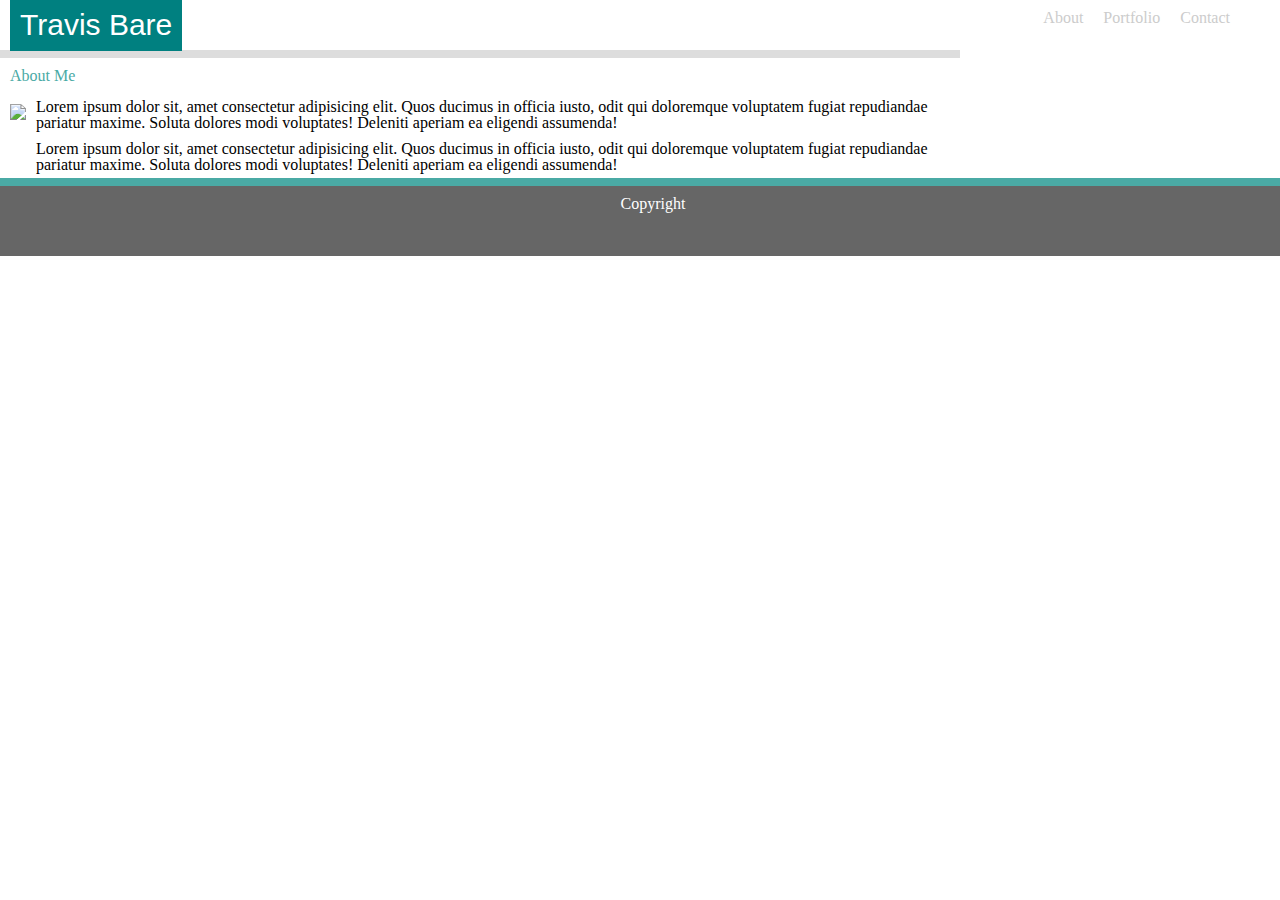
==== index.html @ 38b26d6e "initial file creation" ====
<!DOCTYPE html>
<html lang="en">
<head>
    <meta charset="UTF-8">
    <meta name="viewport" content="width=device-width, initial-scale=1.0">
    <meta http-equiv="X-UA-Compatible" content="ie=edge">
    <title>Travis Bare| Portfolio</title>
    <link rel="stylesheet" href="assets/css/reset.css">
    <link rel="stylesheet" href="assets/css/style.css">
</head>
<body>
    <header class="header">

        <div class="yourname">
            Travis Bare
        </div>

        <nav class="nav">
            <ul>
                <li>About</li>
                <li>Portfolio</li>
                <li>Contact</li>
                
            </ul>
        </nav>
    </header>    
    <section class="main">
        <div class="aboutme">About Me

         </div>
         <content>
                <img height="150px" src="assets/images/bare.jpg">
                <p>Lorem ipsum dolor sit, amet consectetur adipisicing elit. Quos ducimus in officia iusto, odit qui doloremque voluptatem fugiat repudiandae pariatur maxime. Soluta dolores modi voluptates! Deleniti aperiam ea eligendi assumenda!</p>
                <p>Lorem ipsum dolor sit, amet consectetur adipisicing elit. Quos ducimus in officia iusto, odit qui doloremque voluptatem fugiat repudiandae pariatur maxime. Soluta dolores modi voluptates! Deleniti aperiam ea eligendi assumenda!</p>
         </content>
    </section>
    <footer>Copyright

    </footer>

   

    
</body>
</html>
---- assets/css/style.css ----
p {
    padding:5px;
}



.header {
    background-color: #ffffff;
    padding:10px;
    
    
    font-family: 'Georgia', Times, Times New Roman, serif;
}

.yourname {
    background-color: teal;
    color: white;
    text-align: center;
    padding: 10px;
    font-family: 'Arial', 'Helvetica Neue', Helvetica, sans-serif;
    font-size: 30px;
    display: inline;
}

.nav {
    float: right;
    margin-right:20px;
}
.nav li {
    float:left;
    color:#cccccc;
    margin-right:20px;
}

img {
    float:left;
    margin: 10px;
}


.main {
    background-color: #ffffff;
    width: 960px;
    border-top: solid 8px #dddddd;
}

.aboutme {
    background-color: white;
    width: 960px;
    color: #4aaaa5;
    padding: 10px;
}


footer {
    background-color: #666666;
    color: #ffffff;
    text-align: center;
    padding:10px;
    border-top: 8px solid #4aaaa5;
    height: 50px;
}
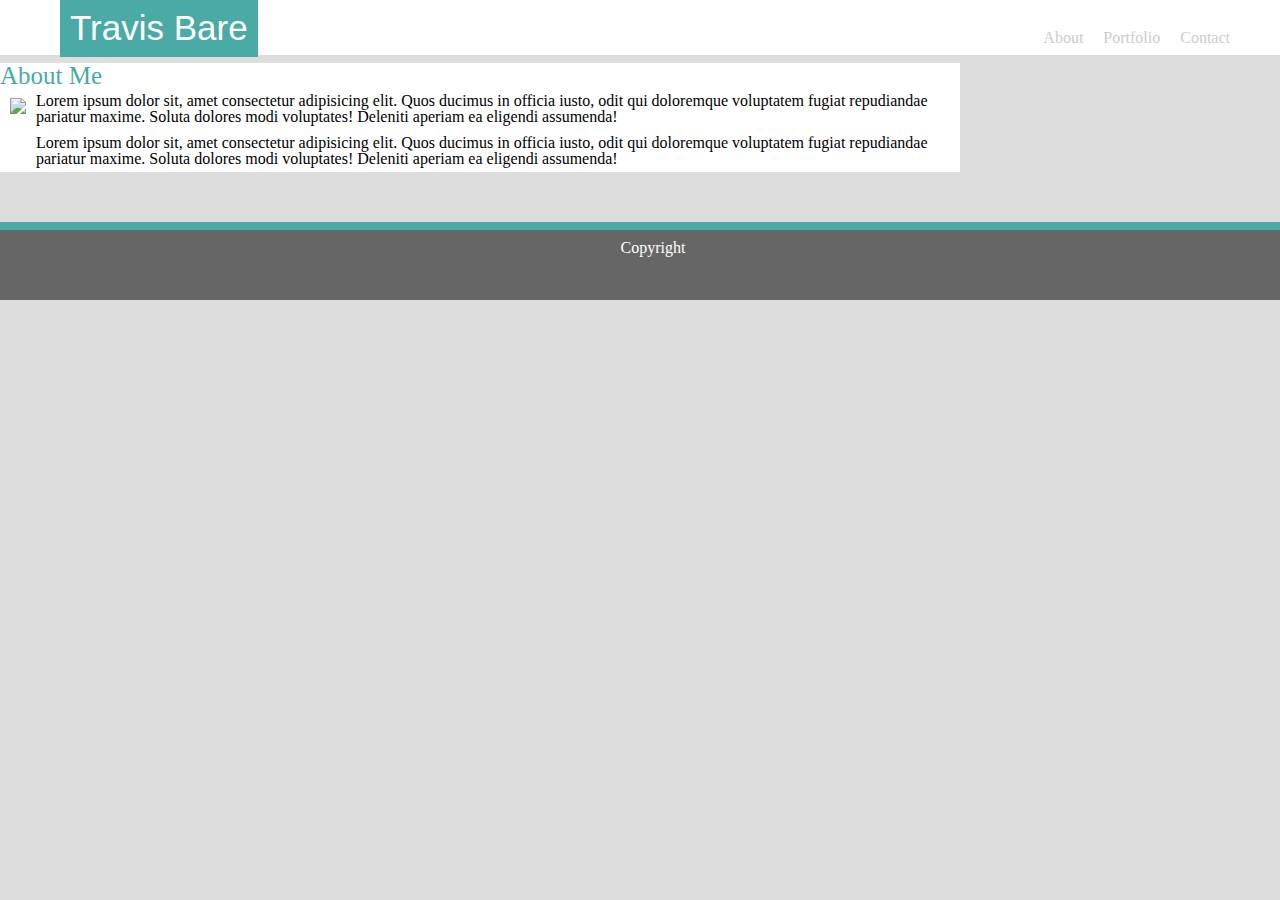
==== commit 809eb90e: "second level changes to index" ====
--- a/index.html
+++ b/index.html
@@ -9,37 +9,41 @@
     <link rel="stylesheet" href="assets/css/style.css">
 </head>
 <body>
-    <header class="header">
+    <div class="wrapper">  
 
-        <div class="yourname">
+   
+     <header class="header">
+
+         <div class="yourname">
             Travis Bare
-        </div>
+            </div>
 
-        <nav class="nav">
+         <nav class="nav">
             <ul>
                 <li>About</li>
                 <li>Portfolio</li>
                 <li>Contact</li>
                 
             </ul>
-        </nav>
-    </header>    
-    <section class="main">
-        <div class="aboutme">About Me
+         </nav>
+        </header>    
+        <section class="main">
+            <div class="aboutme">About Me
 
-         </div>
-         <content>
-                <img height="150px" src="assets/images/bare.jpg">
-                <p>Lorem ipsum dolor sit, amet consectetur adipisicing elit. Quos ducimus in officia iusto, odit qui doloremque voluptatem fugiat repudiandae pariatur maxime. Soluta dolores modi voluptates! Deleniti aperiam ea eligendi assumenda!</p>
-                <p>Lorem ipsum dolor sit, amet consectetur adipisicing elit. Quos ducimus in officia iusto, odit qui doloremque voluptatem fugiat repudiandae pariatur maxime. Soluta dolores modi voluptates! Deleniti aperiam ea eligendi assumenda!</p>
-         </content>
-    </section>
-    <footer>Copyright
+             </div>
+                <content>
+                    <img height="150px" src="assets/images/bare.jpg">
+                    <p>Lorem ipsum dolor sit, amet consectetur adipisicing elit. Quos ducimus in officia iusto, odit qui doloremque voluptatem fugiat repudiandae pariatur maxime. Soluta dolores modi voluptates! Deleniti aperiam ea eligendi assumenda!</p>
+                    <p>Lorem ipsum dolor sit, amet consectetur adipisicing elit. Quos ducimus in officia iusto, odit qui doloremque voluptatem fugiat repudiandae pariatur maxime. Soluta dolores modi voluptates! Deleniti aperiam ea eligendi assumenda!</p>
+                </content>
+        </section>
+        <div class="push"></div>
+        <footer>Copyright
 
-    </footer>
+        </footer>
 
    
-
+    </div>
     
 </body>
 </html>--- a/assets/css/style.css
+++ b/assets/css/style.css
@@ -2,7 +2,15 @@
     padding:5px;
 }
 
+body {
+    background-color: #dddddd;
+}
 
+.wrapper{
+    /* background-color: #dddddd; */
+    min-height: 100%;
+    margin-bottom:-50px;
+}
 
 .header {
     background-color: #ffffff;
@@ -13,13 +21,14 @@
 }
 
 .yourname {
-    background-color: teal;
+    background-color: #4aaaa5;
     color: white;
     text-align: center;
     padding: 10px;
     font-family: 'Arial', 'Helvetica Neue', Helvetica, sans-serif;
-    font-size: 30px;
+    font-size: 35px;
     display: inline;
+    margin-left: 50px;
 }
 
 .nav {
@@ -30,11 +39,13 @@
     float:left;
     color:#cccccc;
     margin-right:20px;
+    margin-top: 20px;
 }
 
 img {
     float:left;
     margin: 10px;
+    display: block;
 }
 
 
@@ -42,15 +53,20 @@
     background-color: #ffffff;
     width: 960px;
     border-top: solid 8px #dddddd;
+    display: center;
 }
 
 .aboutme {
     background-color: white;
     width: 960px;
     color: #4aaaa5;
-    padding: 10px;
+    
+    font-size: 25px;
 }
 
+.push{
+    height: 50px;
+}
 
 footer {
     background-color: #666666;
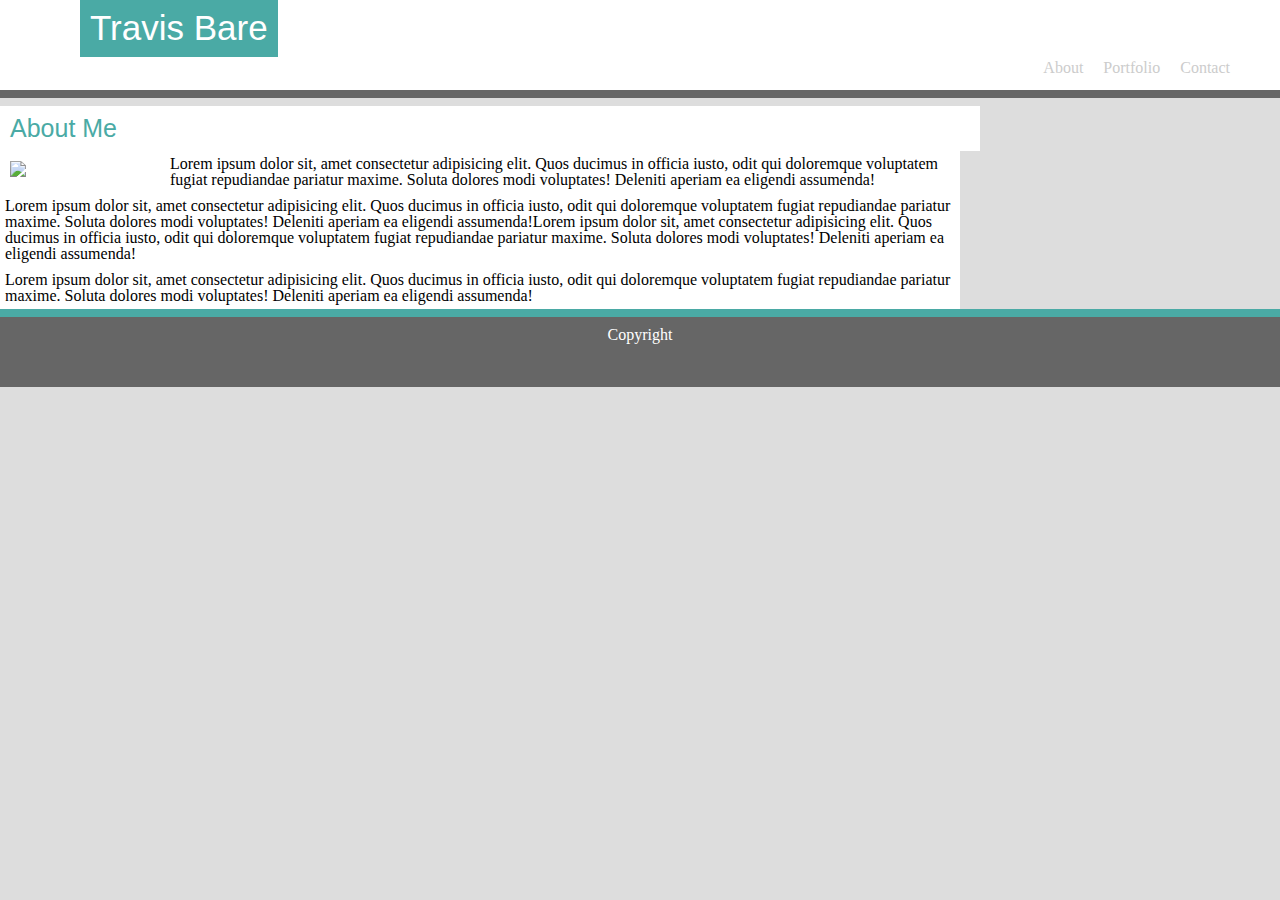
==== commit a8ac84c9: "changes index 2" ====
--- a/index.html
+++ b/index.html
@@ -20,9 +20,9 @@
 
          <nav class="nav">
             <ul>
-                <li>About</li>
-                <li>Portfolio</li>
-                <li>Contact</li>
+                <li><a href="#">About</a></li>
+                <li><a href="portfolio.html">Portfolio</a></li>
+                <li><a href="contact.html">Contact</a></li>
                 
             </ul>
          </nav>
@@ -30,20 +30,24 @@
         <section class="main">
             <div class="aboutme">About Me
 
-             </div>
-                <content>
-                    <img height="150px" src="assets/images/bare.jpg">
-                    <p>Lorem ipsum dolor sit, amet consectetur adipisicing elit. Quos ducimus in officia iusto, odit qui doloremque voluptatem fugiat repudiandae pariatur maxime. Soluta dolores modi voluptates! Deleniti aperiam ea eligendi assumenda!</p>
-                    <p>Lorem ipsum dolor sit, amet consectetur adipisicing elit. Quos ducimus in officia iusto, odit qui doloremque voluptatem fugiat repudiandae pariatur maxime. Soluta dolores modi voluptates! Deleniti aperiam ea eligendi assumenda!</p>
-                </content>
+            </div>
+            <content class="content">
+                <img width="150px" src="assets/images/bare.jpg">
+                <p>Lorem ipsum dolor sit, amet consectetur adipisicing elit. Quos ducimus in officia iusto, odit qui doloremque voluptatem fugiat repudiandae pariatur maxime. Soluta dolores modi voluptates! Deleniti aperiam ea eligendi assumenda!</p>
+                <p>Lorem ipsum dolor sit, amet consectetur adipisicing elit. Quos ducimus in officia iusto, odit qui doloremque voluptatem fugiat repudiandae pariatur maxime. Soluta dolores modi voluptates! Deleniti aperiam ea eligendi assumenda!Lorem ipsum dolor sit, amet consectetur adipisicing elit. Quos ducimus in officia iusto, odit qui doloremque voluptatem fugiat repudiandae pariatur maxime. Soluta dolores modi voluptates! Deleniti aperiam ea eligendi assumenda!</p>
+                <p>Lorem ipsum dolor sit, amet consectetur adipisicing elit. Quos ducimus in officia iusto, odit qui doloremque voluptatem fugiat repudiandae pariatur maxime. Soluta dolores modi voluptates! Deleniti aperiam ea eligendi assumenda!</p>
+            </content>
         </section>
         <div class="push"></div>
+        
+    </div>
+
         <footer>Copyright
 
         </footer>
 
    
-    </div>
+    
     
 </body>
 </html>--- a/assets/css/style.css
+++ b/assets/css/style.css
@@ -15,20 +15,22 @@
 .header {
     background-color: #ffffff;
     padding:10px;
-    
-    
+    height: 70px;
+    border-bottom: 8px solid #666666;
     font-family: 'Georgia', Times, Times New Roman, serif;
+    position: relative;
 }
 
 .yourname {
     background-color: #4aaaa5;
-    color: white;
+    color: #ffffff;
     text-align: center;
     padding: 10px;
     font-family: 'Arial', 'Helvetica Neue', Helvetica, sans-serif;
     font-size: 35px;
     display: inline;
-    margin-left: 50px;
+    margin-left: 70px;
+   top: 20px;
 }
 
 .nav {
@@ -39,13 +41,22 @@
     float:left;
     color:#cccccc;
     margin-right:20px;
-    margin-top: 20px;
+    margin-top:50px;
 }
 
+a {
+    text-decoration: none;
+    color: #cccccc;
+}
+
+.content{
+    display: inline;
+    width: 960px;
+}
 img {
     float:left;
     margin: 10px;
-    display: block;
+    display:inline;
 }
 
 
@@ -53,15 +64,16 @@
     background-color: #ffffff;
     width: 960px;
     border-top: solid 8px #dddddd;
-    display: center;
+    display: block;
 }
 
 .aboutme {
     background-color: white;
     width: 960px;
     color: #4aaaa5;
-    
+    padding:10px;
     font-size: 25px;
+    font-family: 'Arial', 'Helvetica Neue', Helvetica, sans-serif;
 }
 
 .push{
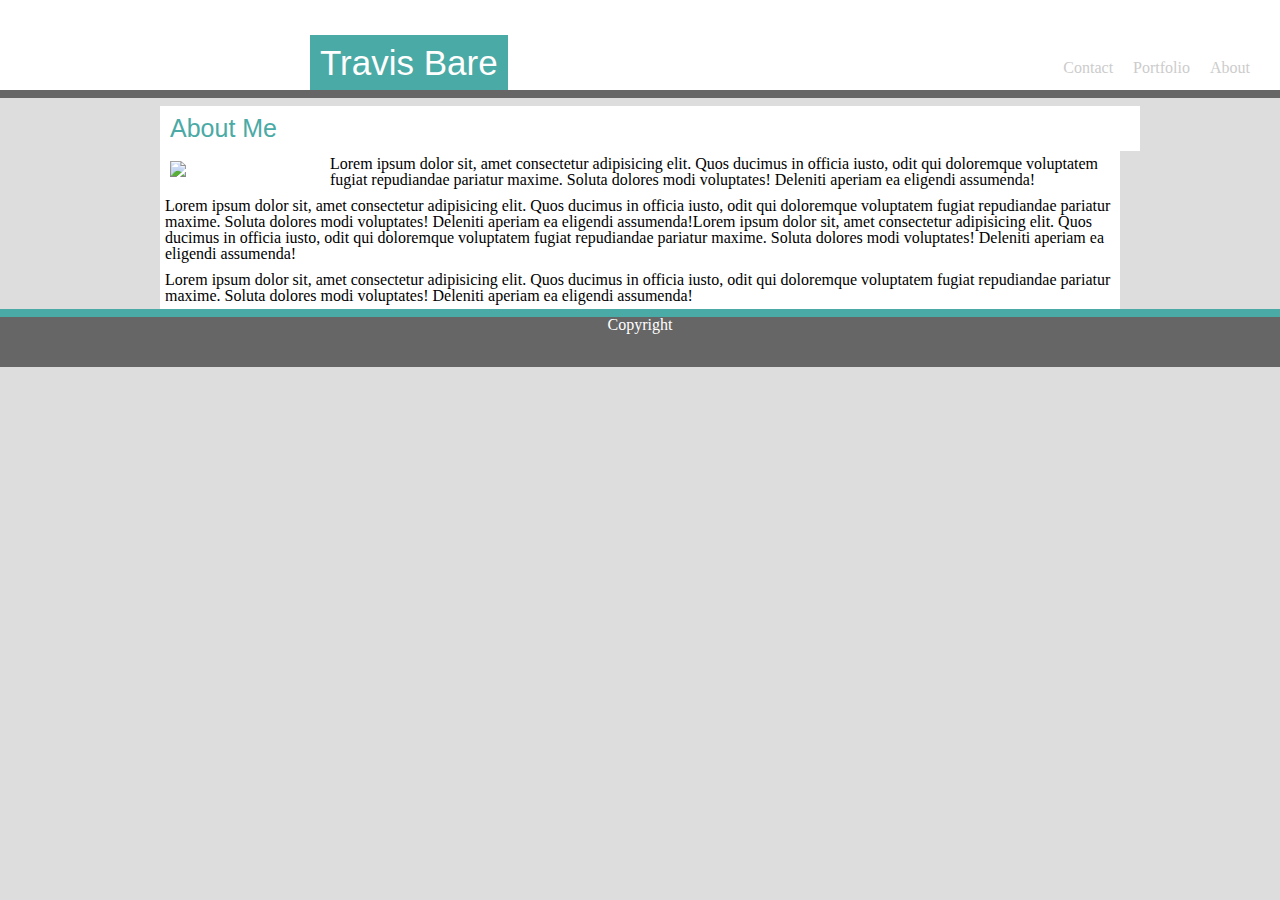
==== commit 7fdeed22: "3rd one" ====
--- a/index.html
+++ b/index.html
@@ -14,11 +14,15 @@
    
      <header class="header">
 
-         <div class="yourname">
-            Travis Bare
-            </div>
+        
 
          <nav class="nav">
+            <div class="yourname">
+                Travis Bare
+                </div>
+            
+            
+            
             <ul>
                 <li><a href="#">About</a></li>
                 <li><a href="portfolio.html">Portfolio</a></li>
--- a/assets/css/style.css
+++ b/assets/css/style.css
@@ -18,7 +18,8 @@
     height: 70px;
     border-bottom: 8px solid #666666;
     font-family: 'Georgia', Times, Times New Roman, serif;
-    position: relative;
+    /* width:960px; */
+    margin:0 auto;
 }
 
 .yourname {
@@ -29,16 +30,20 @@
     font-family: 'Arial', 'Helvetica Neue', Helvetica, sans-serif;
     font-size: 35px;
     display: inline;
-    margin-left: 70px;
-   top: 20px;
+    
+    margin-top:25px;
+   
+    float:left;
+
 }
 
 .nav {
     float: right;
-    margin-right:20px;
+    margin:0 auto;
+    width:960px;
 }
 .nav li {
-    float:left;
+    float:right;
     color:#cccccc;
     margin-right:20px;
     margin-top:50px;
@@ -64,7 +69,8 @@
     background-color: #ffffff;
     width: 960px;
     border-top: solid 8px #dddddd;
-    display: block;
+    display: center;
+    margin: 0 auto;
 }
 
 .aboutme {
@@ -72,6 +78,7 @@
     width: 960px;
     color: #4aaaa5;
     padding:10px;
+    margin: 0 auto;
     font-size: 25px;
     font-family: 'Arial', 'Helvetica Neue', Helvetica, sans-serif;
 }
@@ -84,7 +91,7 @@
     background-color: #666666;
     color: #ffffff;
     text-align: center;
-    padding:10px;
+    /* padding:10px; */
     border-top: 8px solid #4aaaa5;
     height: 50px;
 }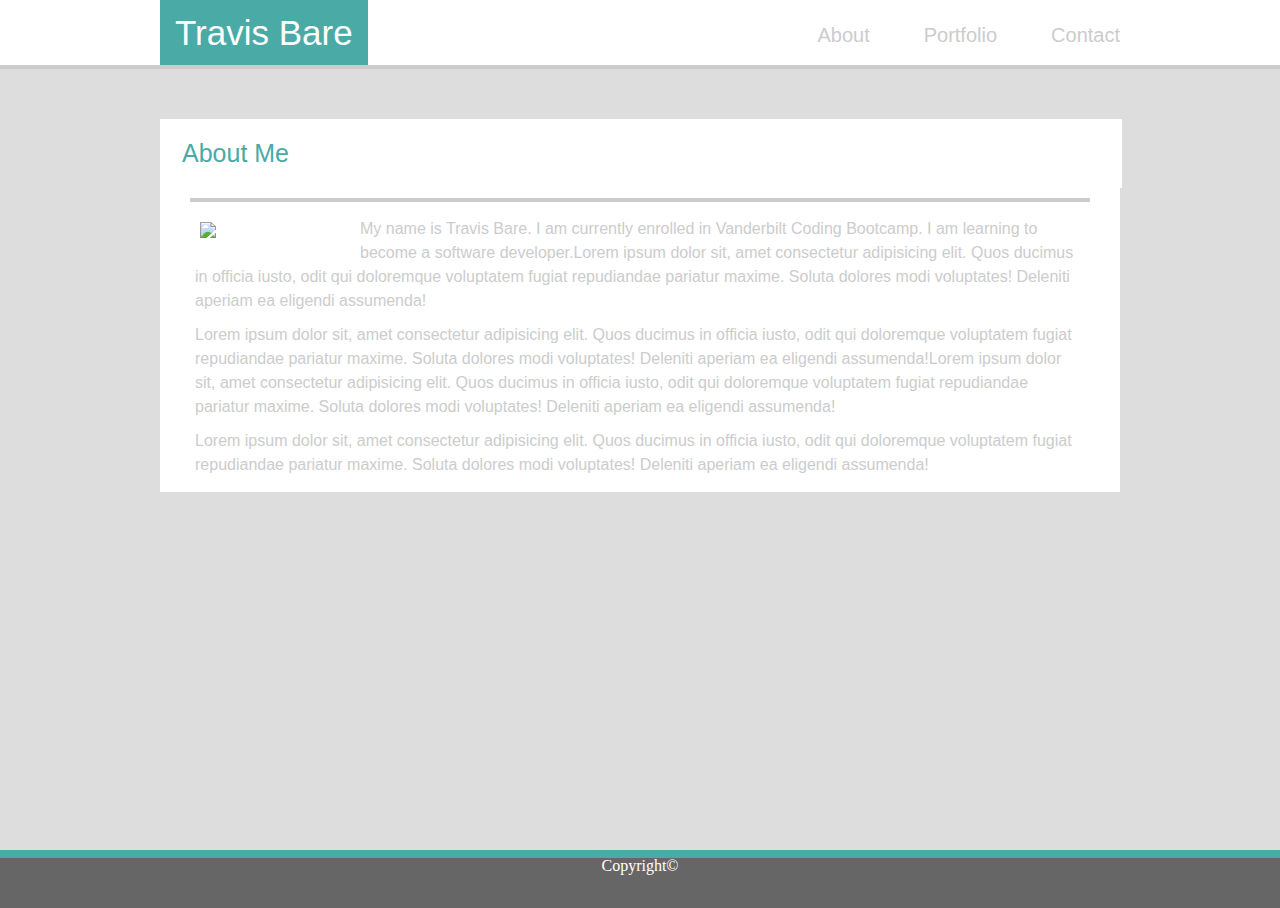
==== commit 128b2854: "finish layout and copied other pages" ====
--- a/index.html
+++ b/index.html
@@ -9,46 +9,42 @@
     <link rel="stylesheet" href="assets/css/style.css">
 </head>
 <body>
-    <div class="wrapper">  
+<div id="envelope">
+        <header>
+                <div class="container">
+                      
+                        <div class="yourname">
+                             Travis Bare
+                        </div>
+                        <nav>
+                            <ul>
+                                <li><a href="indexl.html">About</a></li>
+                                <li><a href="portfolio.html">Portfolio</a></li>
+                                <li><a href="contact.html">Contact</a></li>
+                                
+                            </ul>
+                        </nav>   
+                </div>
+        </header>
+               
+                <div class="main">
+                    <div class="aboutme">About Me</div>
+                        <div class="content">
+                            <div class="wrapper">
+                                    <img width="150px" src="assets/images/bare.jpg">
+                                    <p>My name is Travis Bare. I am currently enrolled in Vanderbilt Coding Bootcamp. I am learning to become a software developer.Lorem ipsum dolor sit, amet consectetur adipisicing elit. Quos ducimus in officia iusto, odit qui doloremque voluptatem fugiat repudiandae pariatur maxime. Soluta dolores modi voluptates! Deleniti aperiam ea eligendi assumenda!</p>
+                                    <p>Lorem ipsum dolor sit, amet consectetur adipisicing elit. Quos ducimus in officia iusto, odit qui doloremque voluptatem fugiat repudiandae pariatur maxime. Soluta dolores modi voluptates! Deleniti aperiam ea eligendi assumenda!Lorem ipsum dolor sit, amet consectetur adipisicing elit. Quos ducimus in officia iusto, odit qui doloremque voluptatem fugiat repudiandae pariatur maxime. Soluta dolores modi voluptates! Deleniti aperiam ea eligendi assumenda!</p>
+                                    <p>Lorem ipsum dolor sit, amet consectetur adipisicing elit. Quos ducimus in officia iusto, odit qui doloremque voluptatem fugiat repudiandae pariatur maxime. Soluta dolores modi voluptates! Deleniti aperiam ea eligendi assumenda!</p>
+                            </div>
+                        </div>
+                               
+                </div>
 
-   
-     <header class="header">
+</div>    
+     
 
-        
-
-         <nav class="nav">
-            <div class="yourname">
-                Travis Bare
-                </div>
-            
-            
-            
-            <ul>
-                <li><a href="#">About</a></li>
-                <li><a href="portfolio.html">Portfolio</a></li>
-                <li><a href="contact.html">Contact</a></li>
-                
-            </ul>
-         </nav>
-        </header>    
-        <section class="main">
-            <div class="aboutme">About Me
-
-            </div>
-            <content class="content">
-                <img width="150px" src="assets/images/bare.jpg">
-                <p>Lorem ipsum dolor sit, amet consectetur adipisicing elit. Quos ducimus in officia iusto, odit qui doloremque voluptatem fugiat repudiandae pariatur maxime. Soluta dolores modi voluptates! Deleniti aperiam ea eligendi assumenda!</p>
-                <p>Lorem ipsum dolor sit, amet consectetur adipisicing elit. Quos ducimus in officia iusto, odit qui doloremque voluptatem fugiat repudiandae pariatur maxime. Soluta dolores modi voluptates! Deleniti aperiam ea eligendi assumenda!Lorem ipsum dolor sit, amet consectetur adipisicing elit. Quos ducimus in officia iusto, odit qui doloremque voluptatem fugiat repudiandae pariatur maxime. Soluta dolores modi voluptates! Deleniti aperiam ea eligendi assumenda!</p>
-                <p>Lorem ipsum dolor sit, amet consectetur adipisicing elit. Quos ducimus in officia iusto, odit qui doloremque voluptatem fugiat repudiandae pariatur maxime. Soluta dolores modi voluptates! Deleniti aperiam ea eligendi assumenda!</p>
-            </content>
-        </section>
-        <div class="push"></div>
-        
-    </div>
-
-        <footer>Copyright
-
-        </footer>
+<footer id="footer">Copyright©
+</footer>
 
    
     
--- a/assets/css/style.css
+++ b/assets/css/style.css
@@ -1,3 +1,8 @@
+html, body{
+    height:100%;
+}
+
+
 p {
     padding:5px;
 }
@@ -6,92 +11,142 @@
     background-color: #dddddd;
 }
 
-.wrapper{
-    /* background-color: #dddddd; */
-    min-height: 100%;
-    margin-bottom:-50px;
+
+
+header {
+    background-color: #ffffff;
+    height: 65px;
+    border-bottom: 4px solid #cccccc;
+    margin:0 auto;   
 }
-
-.header {
-    background-color: #ffffff;
-    padding:10px;
-    height: 70px;
-    border-bottom: 8px solid #666666;
-    font-family: 'Georgia', Times, Times New Roman, serif;
-    /* width:960px; */
+.container {
+    width:960px;
     margin:0 auto;
+    
 }
 
 .yourname {
     background-color: #4aaaa5;
     color: #ffffff;
-    text-align: center;
-    padding: 10px;
+    
     font-family: 'Arial', 'Helvetica Neue', Helvetica, sans-serif;
     font-size: 35px;
-    display: inline;
-    
-    margin-top:25px;
-   
+    padding: 15px;
     float:left;
-
 }
 
-.nav {
+nav  {
     float: right;
-    margin:0 auto;
-    width:960px;
-}
-.nav li {
-    float:right;
-    color:#cccccc;
-    margin-right:20px;
-    margin-top:50px;
 }
 
-a {
+nav ul{
+   margin:0;
+   padding:0;
+   list-style: none; 
+}
+
+nav li{
+   display: inline-block;
+   margin-left:50px;
+   padding-top:25px;
+}
+nav li a {
     text-decoration: none;
     color: #cccccc;
+    font-size: 20px;
+    font-family: 'Arial', 'Helvetica Neue', Helvetica, sans-serif;
+    
 }
 
-.content{
-    display: inline;
-    width: 960px;
+nav li a:hover {
+   
+    color: #aaaaaa;
+    font-size: 22px;
 }
-img {
-    float:left;
-    margin: 10px;
-    display:inline;
-}
-
 
 .main {
     background-color: #ffffff;
     width: 960px;
-    border-top: solid 8px #dddddd;
-    display: center;
+   margin:0 auto;
+    margin-top:50px;
+}
+
+.content{
     margin: 0 auto;
+    font-family: 'Arial', 'Helvetica Neue', Helvetica, sans-serif;
+    padding:10px;
+    color: #cccccc;
+    line-height: 1.5em;
+   
+    background-color: #ffffff;
+}
+
+.wrapper{
+    background-color: #ffffff;
+    border-top: 4px solid  #cccccc;
+    padding-top:10px;
+    margin-left: 20px;
+    margin-right: 20px;
 }
 
 .aboutme {
-    background-color: white;
-    width: 960px;
+    background-color: #ffffff;
+    width: 918px;
     color: #4aaaa5;
-    padding:10px;
+    padding: 22px;
+    
     margin: 0 auto;
     font-size: 25px;
     font-family: 'Arial', 'Helvetica Neue', Helvetica, sans-serif;
 }
 
-.push{
-    height: 50px;
+img {
+    float:left;
+    margin: 10px;
+    display:inline-block;
 }
 
-footer {
+.gallery img {
+    float:left;
+    margin: 20px;
+    display:inline-block;
+
+
+}
+
+.gallery {
+    background-color: #ffffff;
+    border-top: 4px solid  #cccccc;
+    padding-top:10px;
+    margin: 0 auto;
+    margin-left: 20px;
+    margin-right: 20px;
+   
+
+}
+
+form label{
+    font-size: 20px;
+    color:#666666;
+    padding-bottom:10px;
+    padding-top:10px;
+}
+
+form input, textarea{
+    font-size: 24px;
+    
+}
+#envelope{
+    min-height: 100%;
+
+}
+
+#footer {
     background-color: #666666;
     color: #ffffff;
     text-align: center;
-    /* padding:10px; */
+    position:relative;
     border-top: 8px solid #4aaaa5;
     height: 50px;
+    margin-top: -50px;
 }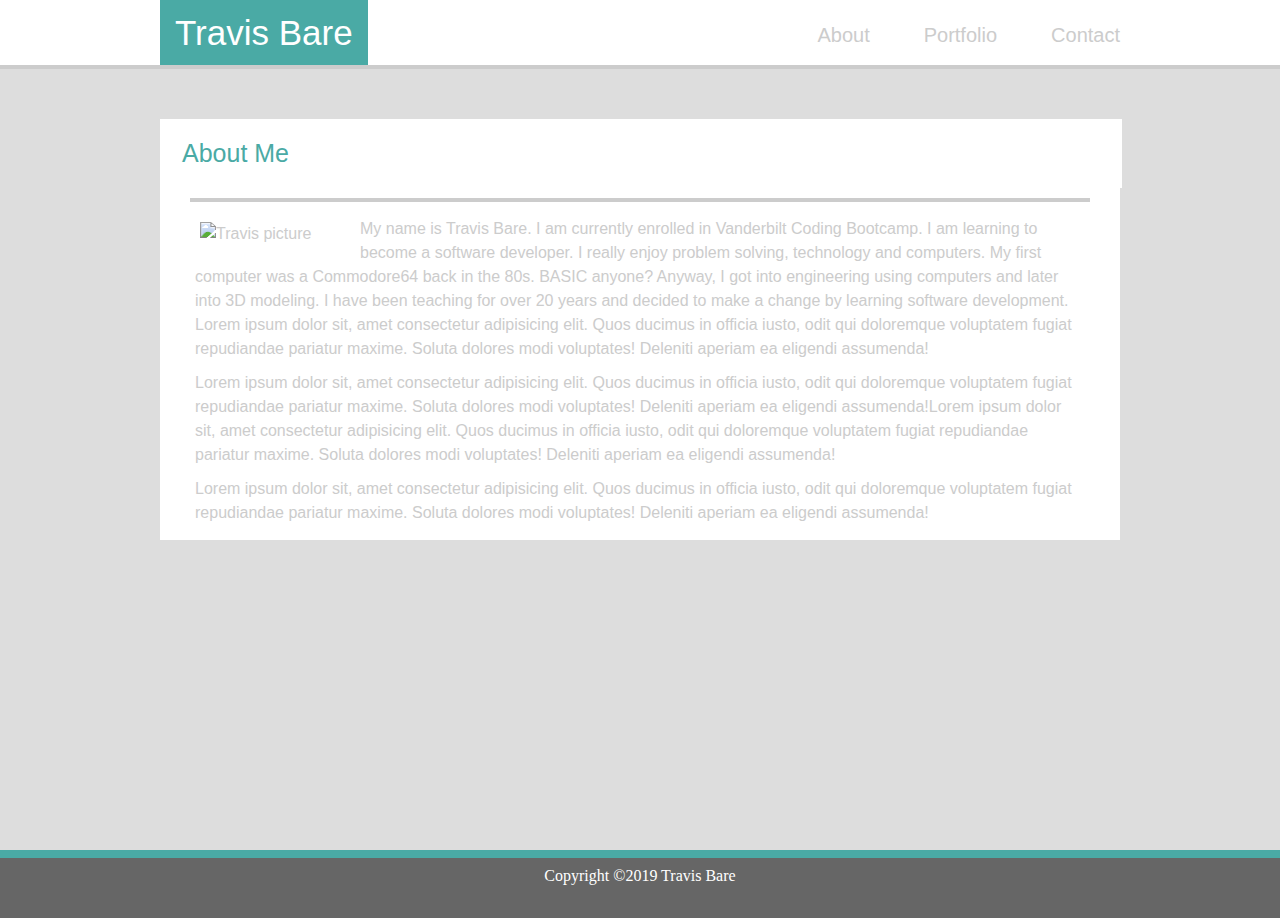
==== commit 927de9cf: "html validation and final tweaks" ====
--- a/index.html
+++ b/index.html
@@ -31,8 +31,8 @@
                     <div class="aboutme">About Me</div>
                         <div class="content">
                             <div class="wrapper">
-                                    <img width="150px" src="assets/images/bare.jpg">
-                                    <p>My name is Travis Bare. I am currently enrolled in Vanderbilt Coding Bootcamp. I am learning to become a software developer.Lorem ipsum dolor sit, amet consectetur adipisicing elit. Quos ducimus in officia iusto, odit qui doloremque voluptatem fugiat repudiandae pariatur maxime. Soluta dolores modi voluptates! Deleniti aperiam ea eligendi assumenda!</p>
+                                    <img width="150" alt="Travis picture" src="assets/images/bare.jpg">
+                                    <p>My name is Travis Bare. I am currently enrolled in Vanderbilt Coding Bootcamp. I am learning to become a software developer. I really enjoy problem solving, technology and computers. My first computer was a Commodore64 back in the 80s. BASIC anyone? Anyway, I got into engineering using computers and later into 3D modeling. I have been teaching for over 20 years and decided to make a change by learning software development. Lorem ipsum dolor sit, amet consectetur adipisicing elit. Quos ducimus in officia iusto, odit qui doloremque voluptatem fugiat repudiandae pariatur maxime. Soluta dolores modi voluptates! Deleniti aperiam ea eligendi assumenda!</p>
                                     <p>Lorem ipsum dolor sit, amet consectetur adipisicing elit. Quos ducimus in officia iusto, odit qui doloremque voluptatem fugiat repudiandae pariatur maxime. Soluta dolores modi voluptates! Deleniti aperiam ea eligendi assumenda!Lorem ipsum dolor sit, amet consectetur adipisicing elit. Quos ducimus in officia iusto, odit qui doloremque voluptatem fugiat repudiandae pariatur maxime. Soluta dolores modi voluptates! Deleniti aperiam ea eligendi assumenda!</p>
                                     <p>Lorem ipsum dolor sit, amet consectetur adipisicing elit. Quos ducimus in officia iusto, odit qui doloremque voluptatem fugiat repudiandae pariatur maxime. Soluta dolores modi voluptates! Deleniti aperiam ea eligendi assumenda!</p>
                             </div>
@@ -43,7 +43,7 @@
 </div>    
      
 
-<footer id="footer">Copyright©
+<footer id="footer">Copyright ©2019 Travis Bare
 </footer>
 
    
--- a/assets/css/style.css
+++ b/assets/css/style.css
@@ -1,3 +1,5 @@
+/* global stuff */
+
 html, body{
     height:100%;
 }
@@ -8,10 +10,12 @@
 }
 
 body {
+    
     background-color: #dddddd;
-}
-
-
+
+}
+
+/* header stuff */
 
 header {
     background-color: #ffffff;
@@ -61,13 +65,17 @@
 nav li a:hover {
    
     color: #aaaaaa;
-    font-size: 22px;
-}
+    
+}
+
+/* about stuff */
 
 .main {
     background-color: #ffffff;
+    background-image: url('assets/images/circuit.png');
+   
     width: 960px;
-   margin:0 auto;
+    margin:0 auto;
     margin-top:50px;
 }
 
@@ -87,8 +95,8 @@
     padding-top:10px;
     margin-left: 20px;
     margin-right: 20px;
-}
-
+    
+}
 .aboutme {
     background-color: #ffffff;
     width: 918px;
@@ -117,7 +125,7 @@
 .gallery {
     background-color: #ffffff;
     border-top: 4px solid  #cccccc;
-    padding-top:10px;
+    padding-top:5px;
     margin: 0 auto;
     margin-left: 20px;
     margin-right: 20px;
@@ -128,14 +136,104 @@
 form label{
     font-size: 20px;
     color:#666666;
-    padding-bottom:10px;
-    padding-top:10px;
+   
 }
 
 form input, textarea{
     font-size: 24px;
-    
-}
+    width:100%;
+   
+}::placeholder{
+    color:#cccccc;
+    padding-left: 10px;
+
+}
+
+
+
+.textarea {
+    height:200px;
+}
+
+.button{
+    width: 20%;
+    background-color: #4aaaa5;
+    padding:5px;
+    color: #ffffff;
+}
+
+/* porfolio page */
+
+.photopod {
+    position: relative;
+    text-align: center;
+    margin:0;
+    
+}
+
+.pics{
+    position: relative;
+    text-align: center;
+}
+
+.piclabelbiker{
+    position: absolute;
+    background-color: #4aaaa5;
+    top: 138px;
+    left: 21px;
+    padding-left: 60px;
+    padding-right: 53px;
+    
+}.piclabelceiling{
+    position: absolute;
+    background-color: #4aaaa5;
+    top: 138px;
+    left: 21px;
+    padding-left: 53px;
+    padding-right: 48px;
+    
+}
+
+.piclabelcliff {
+    position: absolute;
+    background-color: #4aaaa5;
+    top: 138px;
+    left: 21px;
+    padding-left: 59px;
+    padding-right: 63px;
+    
+}
+.piclabelclouds{
+    position: absolute;
+    background-color: #4aaaa5;
+    top: 138px;
+    left: 21px;
+    padding-left: 66px;
+    padding-right: 35px;
+    
+}
+.piclabelsurf{
+    position: absolute;
+    background-color: #4aaaa5;
+    top: 138px;
+    left: 21px;
+    padding-left: 66px;
+    padding-right: 54px;
+    
+}
+.piclabelswim{
+    position: absolute;
+    background-color: #4aaaa5;
+    top: 138px;
+    left: 21px;
+    padding-left: 35px;
+    padding-right: 42px;
+    
+}
+
+/* footer  */
+
+
 #envelope{
     min-height: 100%;
 
@@ -149,4 +247,5 @@
     border-top: 8px solid #4aaaa5;
     height: 50px;
     margin-top: -50px;
+    padding-top:10px;
 }